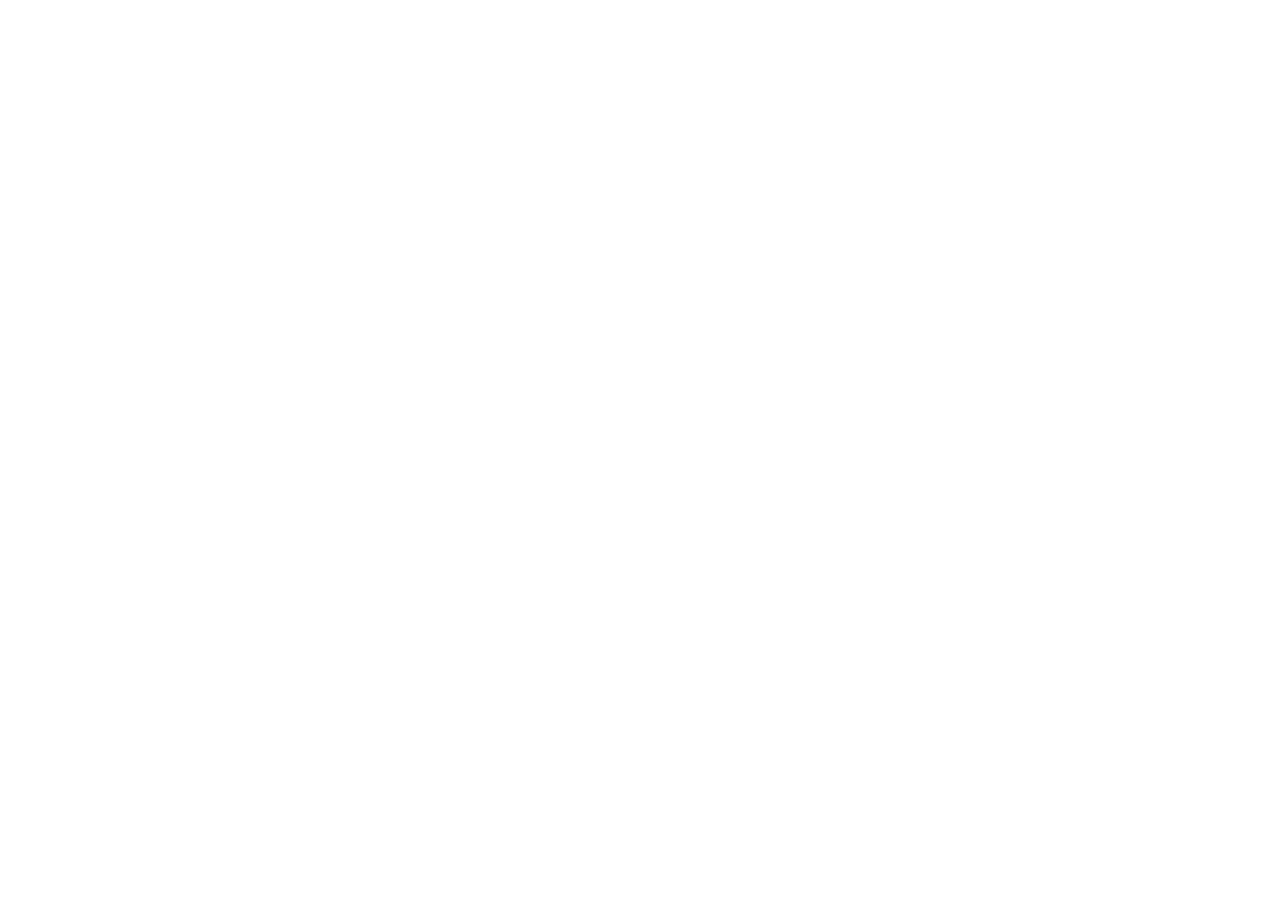
==== index.html @ fe3738ca "first file" ====
<!DOCTYPE html>
<!--[if lt IE 7]>      <html class="no-js lt-ie9 lt-ie8 lt-ie7"> <![endif]-->
<!--[if IE 7]>         <html class="no-js lt-ie9 lt-ie8"> <![endif]-->
<!--[if IE 8]>         <html class="no-js lt-ie9"> <![endif]-->
<!--[if gt IE 8]><!--> <html class="no-js"> <!--<![endif]-->
    <head>
        <meta charset="utf-8">
        <meta http-equiv="X-UA-Compatible" content="IE=edge">
        <title></title>
        <meta name="description" content="">
        <meta name="viewport" content="width=device-width, initial-scale=1">
        <link rel="stylesheet" href="">
    </head>
    <body>
        <!--[if lt IE 7]>
            <p class="browsehappy">You are using an <strong>outdated</strong> browser. Please <a href="#">upgrade your browser</a> to improve your experience.</p>
        <![endif]-->
        
        <script src="" async defer></script>
    </body>
</html>
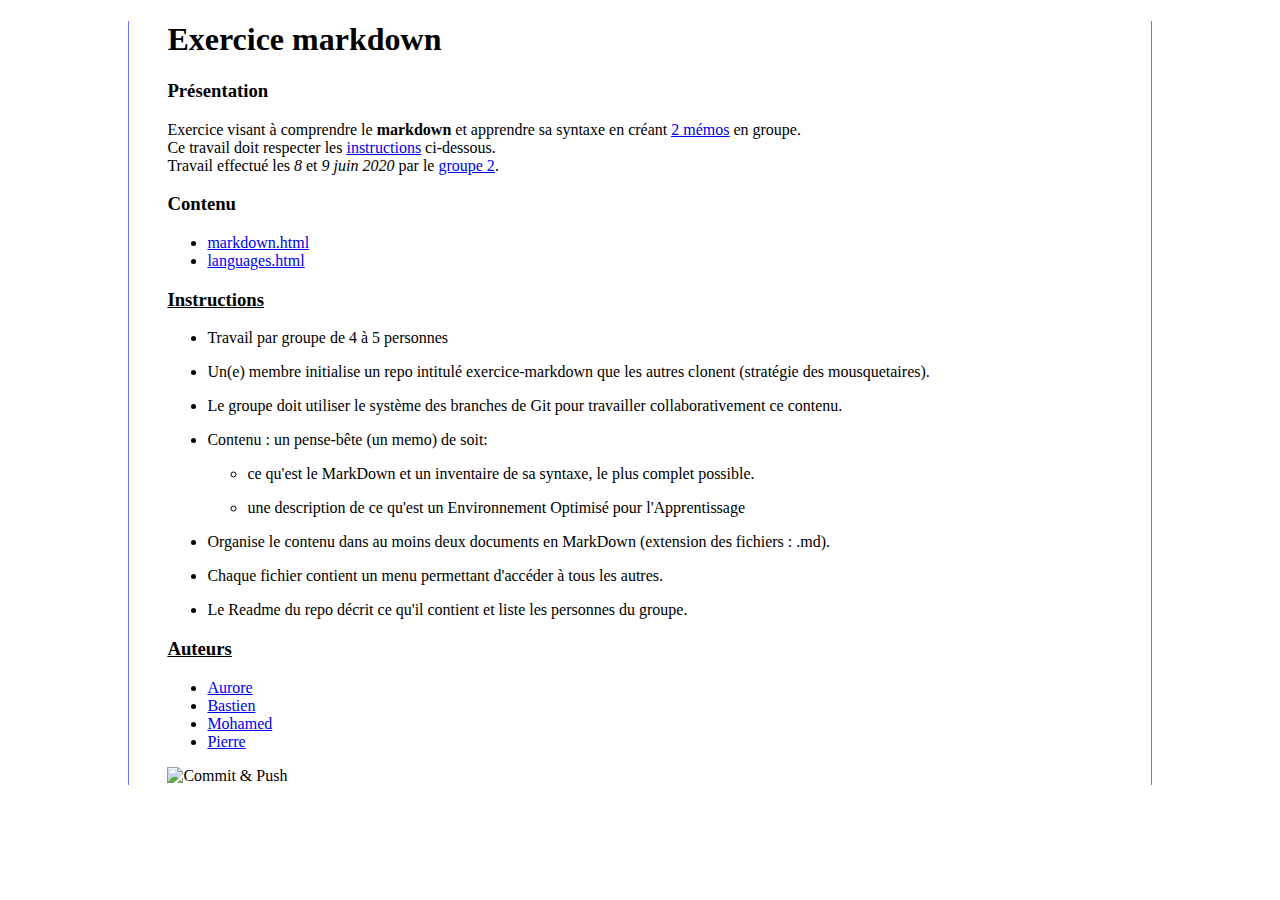
==== commit f18da83d: "add the rest off asset" ====
--- a/index.html
+++ b/index.html
@@ -6,16 +6,114 @@
     <head>
         <meta charset="utf-8">
         <meta http-equiv="X-UA-Compatible" content="IE=edge">
-        <title></title>
+        <title>Mackups to html</title>
         <meta name="description" content="">
         <meta name="viewport" content="width=device-width, initial-scale=1">
-        <link rel="stylesheet" href="">
+        <style>
+            * {
+                box-sizing: border-box;
+            }
+            body {
+                width: 80%;
+                padding-left: 3%;
+                margin-left: auto;
+                margin-right: auto;
+                border-left: 1px solid rgb(115, 115, 252);
+                border-right: 1px solid rgb(115, 115, 252);
+            }
+        </style>
     </head>
     <body>
-        <!--[if lt IE 7]>
-            <p class="browsehappy">You are using an <strong>outdated</strong> browser. Please <a href="#">upgrade your browser</a> to improve your experience.</p>
-        <![endif]-->
-        
-        <script src="" async defer></script>
+        <h1>Exercice markdown</h1> 
+
+<h3>Présentation</h3> 
+
+<p>Exercice visant à comprendre le <strong>markdown</strong> et apprendre sa syntaxe en créant <a href="#Contenu"><ins>2 mémos</ins></a> en groupe.<br>
+Ce travail doit respecter les <a href="#Instructions"><ins>instructions</ins></a> ci-dessous.<br>
+Travail effectué les <em>8</em>  et <em>9 juin 2020</em> par le <a href="#Auteurs"><ins>groupe 2</ins></a>.</p>
+
+<h3 id="Contenu"<ins>Contenu</ins></h3>
+
+<ul>
+    <li>
+        <a href="./markdown.html">markdown.html</a>
+    </li>
+    <li>
+        <a href="./languages.html">languages.html</a>
+    </li>
+</ul>
+
+<h3 id="Instructions"><ins>Instructions</ins></h3>
+
+<ul>
+    <li>
+        <p>
+            Travail par groupe de 4 à 5 personnes
+        </p>
+    </li>
+    <li>
+        <p>
+            Un(e) membre initialise un repo intitulé exercice-markdown que les autres clonent (stratégie des mousquetaires).
+        </p>
+    </li>
+    <li>
+        <p>
+            Le groupe doit utiliser le système des branches de Git pour travailler collaborativement ce contenu.
+        </p>
+    </li>
+    <li>
+        <p>
+            Contenu : un pense-bête (un memo) de soit:
+        </p>
+        <ul>
+            <li>
+                <p>
+                    ce qu'est le MarkDown et un inventaire de sa syntaxe, le plus complet possible.
+                </p>
+            </li>
+            <li>
+                <p>
+                    une description de ce qu'est un Environnement Optimisé pour l'Apprentissage
+                </p>
+            </li>
+        </ul>
+    </li>
+    <li>
+        <p>
+            Organise le contenu dans au moins deux documents en MarkDown (extension des fichiers : .md).
+        </p>
+    </li>
+    <li>
+        <p>
+            Chaque fichier contient un menu permettant d'accéder à tous les autres.
+        </p>
+    </li>
+    <li>
+        <p>
+            Le Readme du repo décrit ce qu'il contient et liste les personnes du groupe.
+        </p>
+    </li>
+</ul>
+
+<h3 id="Auteurs"><ins>Auteurs</ins></h3>
+
+<ul>
+    <li>
+        <a href="https://github.com/riizbae">Aurore</a>
+    </li>
+    <li>
+        <a href="https://github.com/DewerseB">Bastien</a>
+    </li>
+    <li>
+        <a href="https://github.com/M-Shmayssany">Mohamed</a>
+    </li>
+    <li>
+        <a href="https://github.com/PierreWeets">Pierre</a>
+    </li>
+</ul>
+
+<p><img src="./ressources/commit-push.gif" alt="Commit & Push"></p>
+
+
     </body>
 </html>